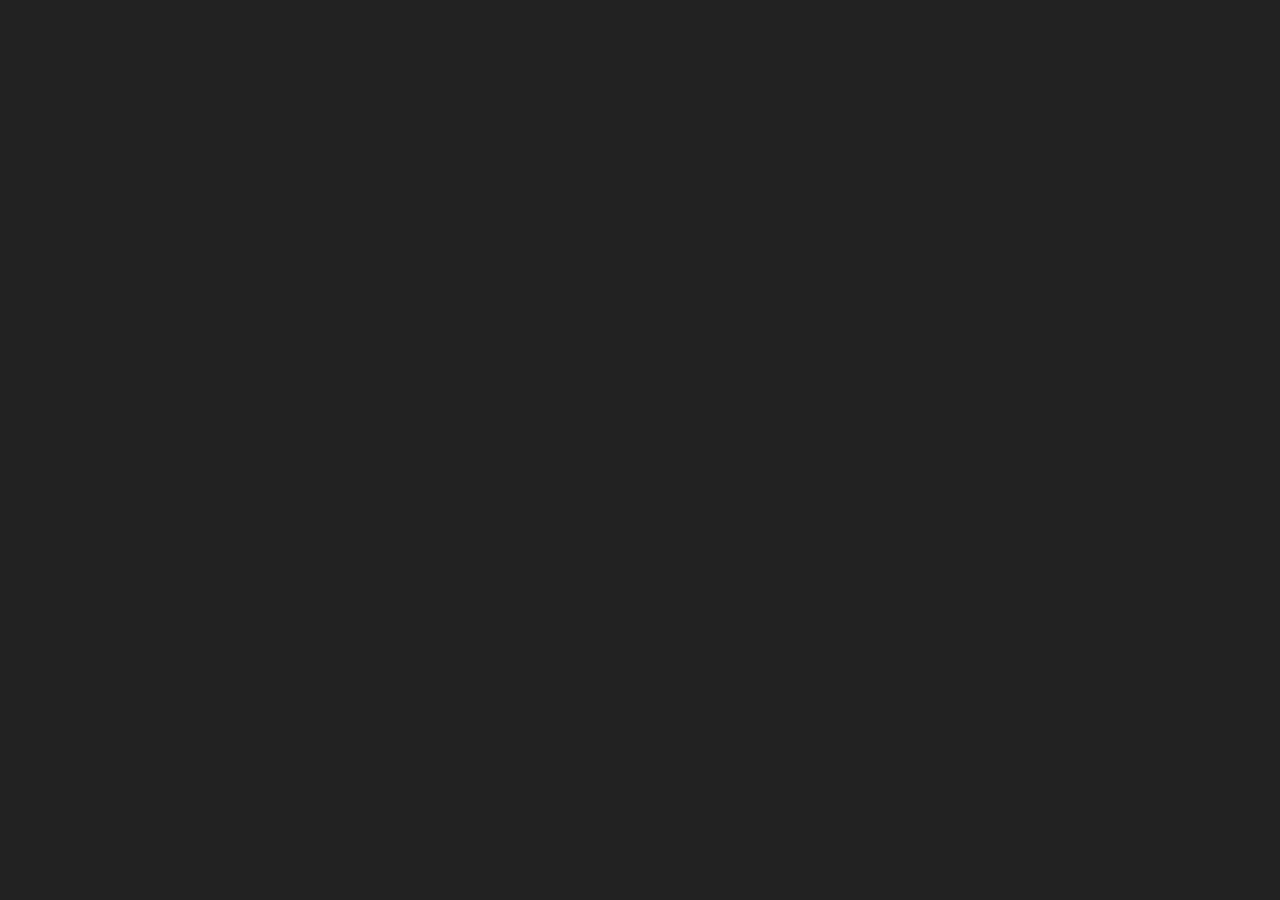
==== html/highlights.html @ 2d91145c "nav changes & new files" ====
<!DOCTYPE html>
<html lang="en">
<head>
    <meta charset="UTF-8">
    <meta name="viewport" content="width=device-width, initial-scale=1.0">
    <title>Document</title>
    <link rel = "stylesheet" href = "../css/reset.css">
    <link rel = "stylesheet" href = "../css/style.css">
    
</head>
<body>
    
</body>
</html>
---- css/style.css ----
:root{
    --primary: rgb(34, 34, 34);
    --secondary: rgb(96, 249, 96);
    --tertiary: rgb(90, 162, 90);
    --gray1: rgb(74, 74, 74);
    --gray2: rgb(131, 131, 131);
}

.skip {
    background-color: black;
    color: white;
    position: absolute;
    top: -20px;
}

.skip:focus{
    top: 5px;
}

body{
    background-color: var(--primary);
    color: white;
    font-family: "VT323", monospace;
    font-weight: 200;
    margin: 2%;
}

.nav-links {
    display: flex;
    flex-direction: row;
    justify-content: space-evenly;
}


nav li {
    background-color: var(--gray1);
    padding: 10px;
    border: 2px solid var(--tertiary);
    border-radius: 10px;
}

nav a {
    color: var(--secondary);
    text-decoration: none;
    font-size: 40px;
}

nav a {
    color: nav
}
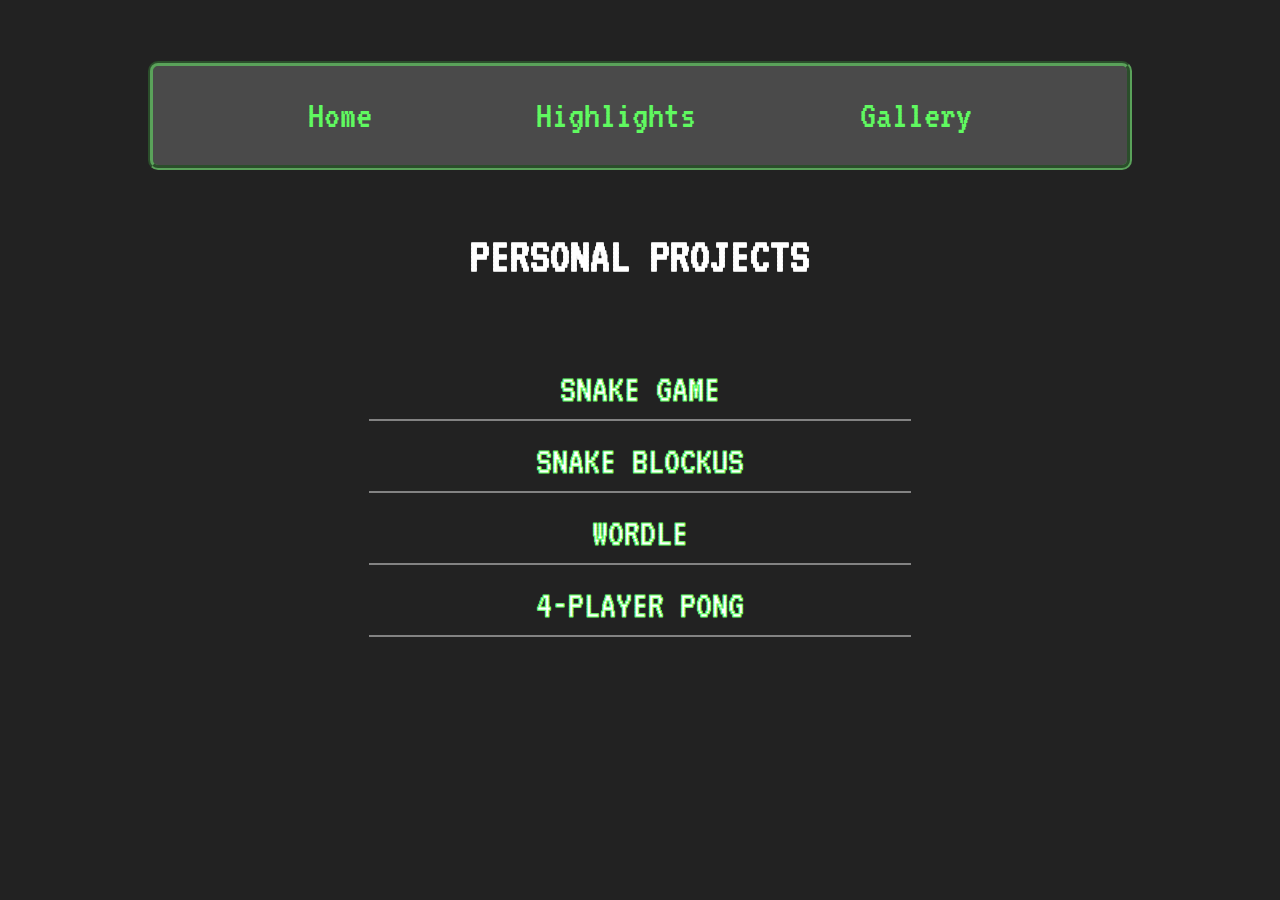
==== commit 15378ef9: "home page complete, js animations added" ====
--- a/html/highlights.html
+++ b/html/highlights.html
@@ -6,9 +6,46 @@
     <title>Document</title>
     <link rel = "stylesheet" href = "../css/reset.css">
     <link rel = "stylesheet" href = "../css/style.css">
-    
+
+    <link rel="preconnect" href="https://fonts.googleapis.com">
+    <link rel="preconnect" href="https://fonts.gstatic.com" crossorigin>
+    <link href="https://fonts.googleapis.com/css2?family=VT323&display=swap" rel="stylesheet">
+
 </head>
 <body>
-    
+
+    <header>
+        <a class = "skip" href = "#main">Skip to Main Content</a>
+        <nav>
+            <ul class = "nav-links">
+                <li><a href = "index.html">Home</a></li>
+                <li class = "active"><a href = "highlights.html">Highlights</a></li>
+                <li><a href = "gallery.html">Gallery</a></li>
+            </ul>
+        </nav>
+    </header>
+
+    <main>
+
+        <div class = "centered">
+            <h1>PERSONAL PROJECTS</h1>
+
+            <div class = "high-div" id = "snake">
+                <h2>SNAKE GAME</h2>
+            </div>
+            <div class = "high-div" id = "snake">
+                <h2>SNAKE BLOCKUS</h2>
+            </div>
+            <div class = "high-div" id = "wordle">
+                <h2>WORDLE</h2>
+            </div>
+            <div class = "high-div" id = "snake">
+                <h2>4-PLAYER PONG</h2>
+            </div>
+        </div>
+
+    </main>
+    <script src = "../js/home.js"></script>
+
 </body>
 </html>--- a/css/style.css
+++ b/css/style.css
@@ -2,6 +2,7 @@
     --primary: rgb(34, 34, 34);
     --secondary: rgb(96, 249, 96);
     --tertiary: rgb(90, 162, 90);
+    --dgray: rgb(55, 55, 55);
     --gray1: rgb(74, 74, 74);
     --gray2: rgb(131, 131, 131);
 }
@@ -25,18 +26,35 @@
     margin: 2%;
 }
 
+p{
+    font-size: 25px;
+    font-weight: 100;
+}
+
+main{
+    margin: 5%;
+}
+
 .nav-links {
     display: flex;
     flex-direction: row;
     justify-content: space-evenly;
+
+    background-color: var(--gray1);
+    padding: 10px;
+    border: 5px solid var(--tertiary);
+    border-style: groove;
+    border-radius: 10px;
+    margin: 5% 10%;
 }
 
+nav li {
+    padding: 2%;
+}
 
-nav li {
-    background-color: var(--gray1);
-    padding: 10px;
-    border: 2px solid var(--tertiary);
-    border-radius: 10px;
+nav li:hover {
+    background-color: gray;
+    border-radius: 5%;
 }
 
 nav a {
@@ -47,4 +65,115 @@
 
 nav a {
     color: nav
+}
+
+.master-grid {
+    display: grid;
+    grid-template-columns: 1fr 1fr;
+    justify-content: center;
+    align-items: center;
+}
+
+.avatar {
+    max-width: 80%;
+    border-radius: 60%;
+    border: 5px solid var(--gray2);
+}
+
+h1{
+    font-size: 50px;
+    font-weight: 700;
+}
+
+h1::after{
+    position: absolute;
+    bottom: 0;
+    left: 0;
+    width: 100%;
+    background-color: hotpink;
+    height: 1em;
+}
+
+h2{
+    -webkit-text-stroke-width: 1px;
+    -webkit-text-stroke-color: var(--secondary);
+    font-size: 40px;
+    font-weight: 400;
+}
+
+.centered{
+    grid-column: 1/-1;
+    grid-template-columns: 1fr;
+    text-align: center;
+}
+
+.break {
+    margin-top: 30px;
+}
+
+.text-box {
+    border: 2px dashed var(--secondary);
+    border-radius: 10px;
+    padding: 10px;
+    margin: 10px;
+}
+
+.proj-div div{
+    display: grid;
+    grid-template-columns: 1fr 1fr;
+    margin: 30px 10px;
+    border-radius: 100px;
+    border: 2px solid black;
+    padding: 30px;
+    background-color: var(--dgray);
+    justify-content: space-between;
+    align-items: center;
+}
+
+
+video{
+    max-width: 90%;
+}
+
+.home-video {
+    border-radius: 60px;
+}
+
+
+figure:nth-child(even){
+    grid-column-start: 2;
+}
+
+h3 {
+    -webkit-text-stroke-width: 0.1px;
+    -webkit-text-stroke-color: black;
+    font-size: 300%;
+    white-space: nowrap;
+}
+
+@media (prefers-reduced-motion: reduce){
+    video{
+        display: none;
+    }
+}
+
+.centered h1 {
+    margin-bottom: 8%;
+}
+
+.high-div {
+    margin: 10px;
+}
+
+.high-div h2:after {
+    content: "";
+    position: relative;
+    display: block;
+    bottom: -10px;
+    width: 50%;
+    left: 25%;
+    right: 25%;
+    height: 0.5em;
+    border-top: 2px solid var(--gray2);
+    z-index: -1;
 }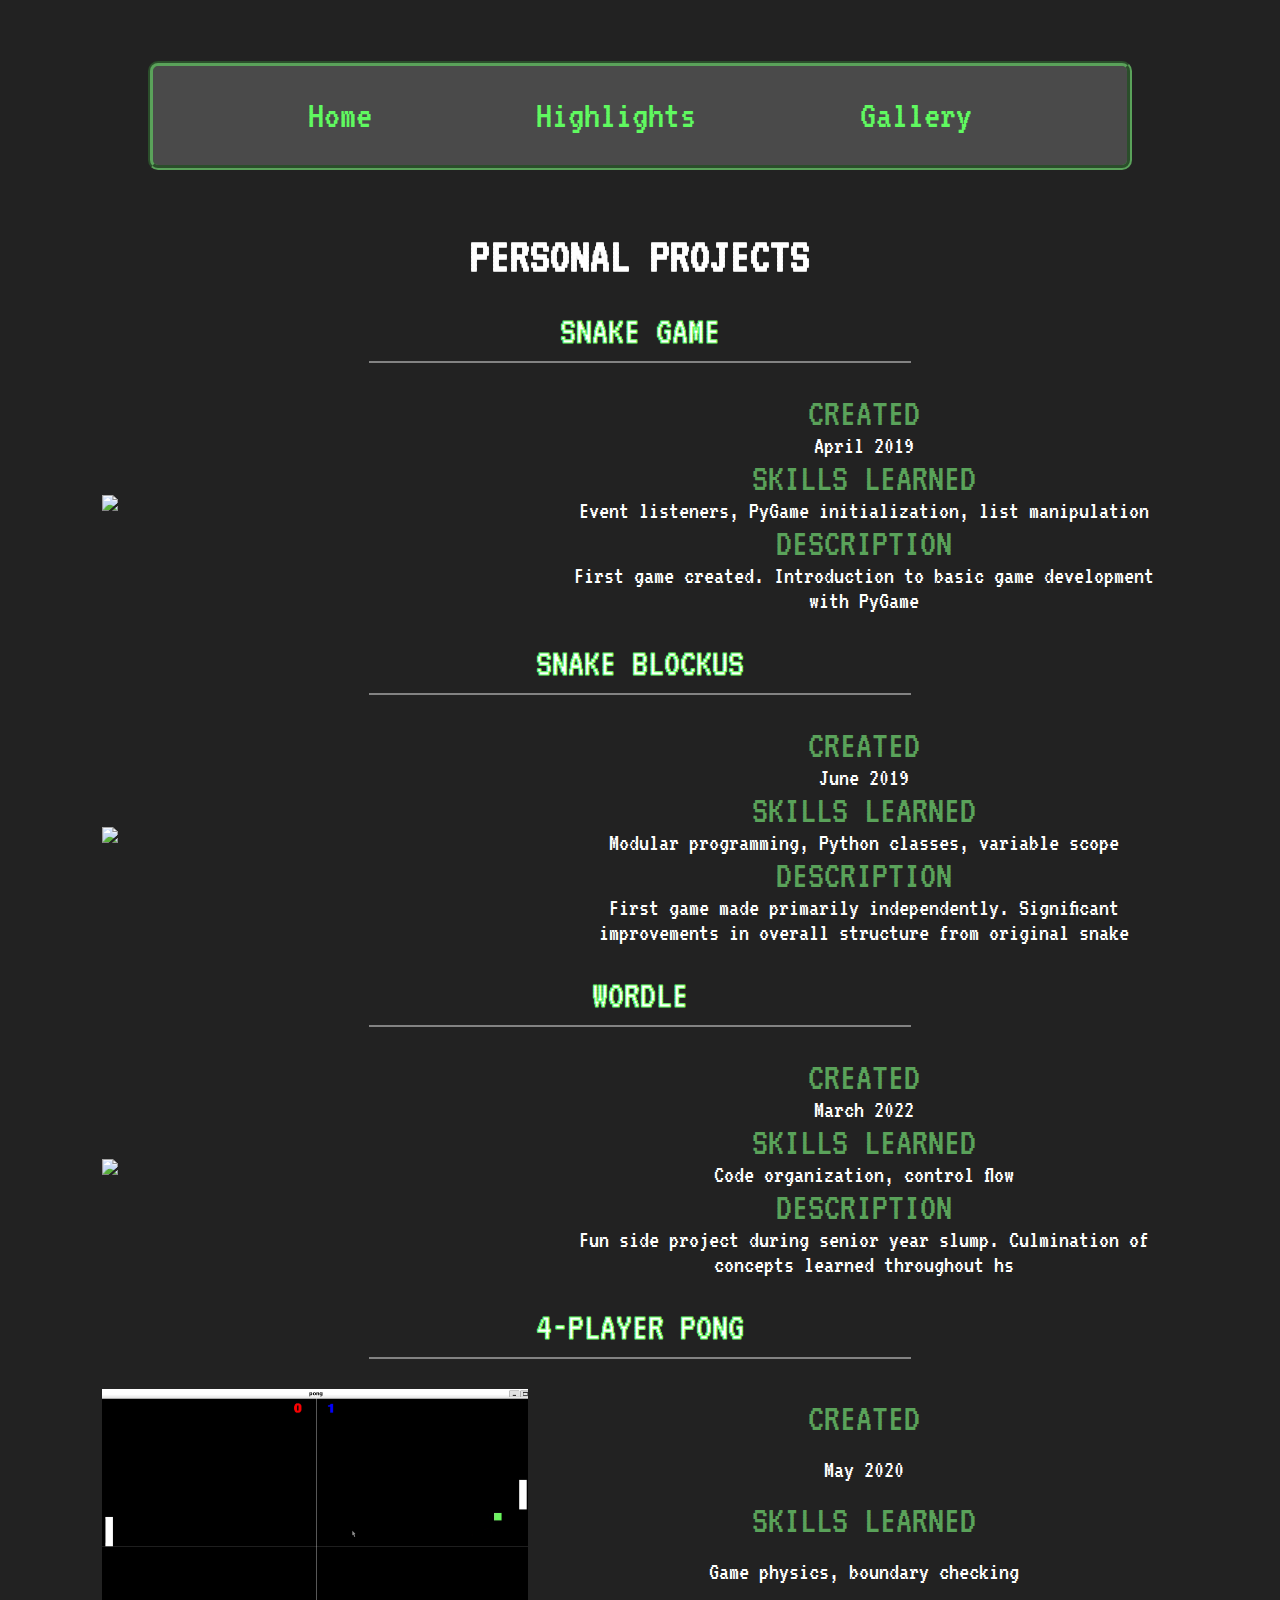
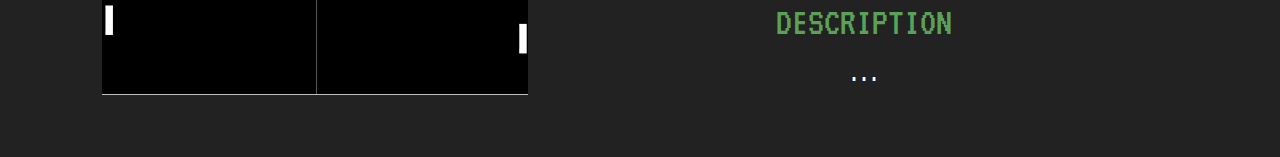
==== commit cc14703e: "highlights page body complete" ====
--- a/html/highlights.html
+++ b/html/highlights.html
@@ -30,17 +30,53 @@
         <div class = "centered">
             <h1>PERSONAL PROJECTS</h1>
 
-            <div class = "high-div" id = "snake">
+            <div class = "game-div" id = "snake">
                 <h2>SNAKE GAME</h2>
+                <div class = "desc">
+                    <img class = "game-img" src = "../images/pp_snake_game.png">
+                    <h4>CREATED</h4>
+                    <p>April 2019</p>
+                    <h4>SKILLS LEARNED</h4>
+                    <p>Event listeners, PyGame initialization, list manipulation</p>
+                    <h4>DESCRIPTION</h4>
+                    <p>First game created. Introduction to basic game development with PyGame</p>
+                </div>
             </div>
-            <div class = "high-div" id = "snake">
+            <div class = "game-div" id = "blockus">
                 <h2>SNAKE BLOCKUS</h2>
+                <div class = "desc">
+                    <img class = "game-img" src = "../images/pp_snake_blockus.png">
+                    <h4>CREATED</h4>
+                    <p>June 2019</p>
+                    <h4>SKILLS LEARNED</h4>
+                    <p>Modular programming, Python classes, variable scope  </p>
+                    <h4>DESCRIPTION</h4>
+                    <p>First game made primarily independently. Significant improvements in overall structure from original snake</p>
+                </div>
             </div>
-            <div class = "high-div" id = "wordle">
+            <div class = "game-div" id = "wordle">
                 <h2>WORDLE</h2>
+                <div class = "desc">
+                    <img class = "game-img" src = "../images/pp_wordle.png">
+                    <h4>CREATED</h4>
+                    <p>March 2022</p>
+                    <h4>SKILLS LEARNED</h4>
+                    <p>Code organization, control flow</p>
+                    <h4>DESCRIPTION</h4>
+                    <p>Fun side project during senior year slump. Culmination of concepts learned throughout hs</p>
+                </div>
             </div>
-            <div class = "high-div" id = "snake">
+            <div class = "game-div" id = "pong">
                 <h2>4-PLAYER PONG</h2>
+                <div class = "desc">
+                    <img class = "game-img" src = "../images/pp_pong.png">
+                    <h4>CREATED</h4>
+                    <p>May 2020</p>
+                    <h4>SKILLS LEARNED</h4>
+                    <p>Game physics, boundary checking</p>
+                    <h4>DESCRIPTION</h4>
+                    <p>...</p>
+                </div>
             </div>
         </div>
 
--- a/css/style.css
+++ b/css/style.css
@@ -99,6 +99,7 @@
     -webkit-text-stroke-color: var(--secondary);
     font-size: 40px;
     font-weight: 400;
+    margin-top: 30px;
 }
 
 .centered{
@@ -157,15 +158,30 @@
     }
 }
 
-.centered h1 {
-    margin-bottom: 8%;
-}
-
-.high-div {
+.game-div {
     margin: 10px;
 }
 
-.high-div h2:after {
+.desc {
+    display: grid;
+    grid-template-columns: 5fr 7fr;
+    justify-content: space-around;
+    align-items: center;
+    margin: 20px 5px;
+}
+
+.game-img {
+    max-width: 95%;
+    grid-row: 1 / span 6;
+}
+
+h4 {
+    font-size: 40px;
+    font-weight: 300;
+    color: var(--tertiary);
+}
+
+.game-div h2:after {
     content: "";
     position: relative;
     display: block;
